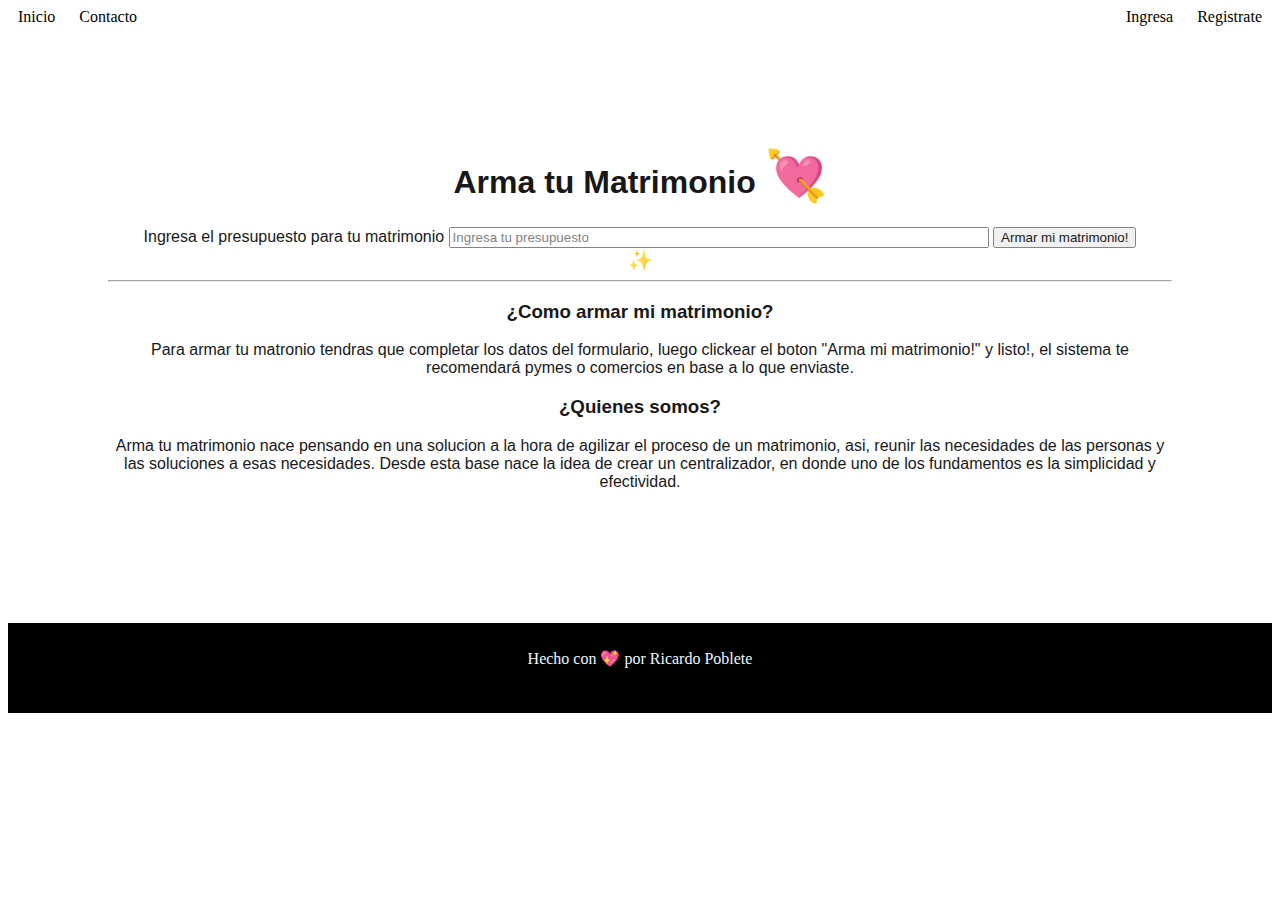
==== index.html @ b3614fac "Css animations added" ====
<!DOCTYPE html>
<html lang="en">
<head>
    <meta charset="UTF-8">
    <meta http-equiv="X-UA-Compatible" content="IE=edge">
    <meta name="viewport" content="width=device-width, initial-scale=1.0">
    <title>Arma tu Matrimonio</title>
    <link rel="stylesheet" href="assets/css/index.css">
    <link href="https://cdn.jsdelivr.net/npm/bootstrap@5.0.2/dist/css/bootstrap.min.css" rel="stylesheet" integrity="sha384-EVSTQN3/azprG1Anm3QDgpJLIm9Nao0Yz1ztcQTwFspd3yD65VohhpuuCOmLASjC" crossorigin="anonymous">

</head>
<body>

    <div class="col-12">
        <nav class="bg-light p-3">
            <a href="index.html">Inicio</a>
            <a href="assets/html/contact.html">Contacto</a>
            <div class="right">
                <a href="assets/html/login.html">Ingresa</a>
                <a href="assets/html/register.html">Registrate</a>
            </div>
        </nav>
    </div>

    
    <div class="container">
        <div class="row">
            <div class="col-12 col-md-12">
                <main class="bg-light main-size fade-in">
                    
                    
                    <h1>Arma tu Matrimonio <span style='font-size:50px;'>&#128152;</span></h1>
                    
                    <section>
                        <form id="form" action="#">
                            <label for="presupuesto">Ingresa el presupuesto para tu matrimonio</label>
                            <input placeholder="Ingresa tu presupuesto" style="width: 50%;" class="form-control mx-auto mt-4" type="number" name="presupuesto" id="presupuesto" >
                            <button id="crearBtn" class="submit btn btn-warning my-4">Armar mi matrimonio!</button> 
                        </form>

                        <span id="spinnerStatic" style='font-size:20px;'>&#10024;</span>
            
                    </section>

                    <hr>
            
                    <section class="mx-auto">
                        <div class="grow">
                            <h3>¿Como armar mi matrimonio?</h3>
                            <p>Para armar tu matronio tendras que completar los datos del formulario, luego clickear el boton "Arma mi matrimonio!" y listo!, el sistema te recomendará pymes o comercios en base a lo que enviaste.</p>
                        </div>
                        

                        <div class="grow">
                            <h3>¿Quienes somos?</h3>
                            <p>Arma tu matrimonio nace pensando en una solucion a la hora de agilizar el proceso de un matrimonio, asi, reunir las necesidades de las personas y las soluciones a esas necesidades.
                                Desde esta base nace la idea de crear un centralizador, en donde uno de los fundamentos es la simplicidad y efectividad. 
                            </p>
                        </div>
                        
                    </section>
            
                </main>
            </div>
        </div>
    </div>
    <footer>
        <p>Hecho con &#128150; por Ricardo Poblete</p>
    </footer>

    <script src="assets/js/main.js"></script>
    <script src="https://cdn.jsdelivr.net/npm/bootstrap@5.0.2/dist/js/bootstrap.bundle.min.js" integrity="sha384-MrcW6ZMFYlzcLA8Nl+NtUVF0sA7MsXsP1UyJoMp4YLEuNSfAP+JcXn/tWtIaxVXM" crossorigin="anonymous"></script>

</body>
</html>
---- assets/css/index.css ----
main{
    font-family: 'Trebuchet MS', 'Lucida Sans Unicode', 'Lucida Grande', 'Lucida Sans', Arial, sans-serif;
    text-align: center;
}

.right{
    float: right;
}

main{
    padding: 100px;
    margin: 0 auto;
}

nav a {
    padding: 10px;
    text-decoration: none;
}
body{
    background-image: url('../img/fondo.jpg');
    background-position: center;
    background-repeat: no-repeat;
    background-size: cover;
    
}

footer{
    text-align: center;
    color: aliceblue;
    background-color: black;
    height: 10vh;
    margin: 0 auto;
    line-height:8vh;
}
main:not(p,h1,h2,h3,h4,h5){
    opacity: 0.9;
}
.custom_size{
    width: 50%;
}
.main{
    min-height:100vh;
    max-height:100vh;
}
nav a {
    color: black;
}
nav a:hover{
    color: #FAC119;
}

.fade-in {
	animation: fadeIn 2s;
  	opacity: 0.9;
}

@keyframes fadeIn {
  from {
  	opacity: 0;
  }
  to {
 	opacity: 0.9;
  }
}


@media (max-width: 600px) {
    input{
        width: 100%;
    }
        
  }

main{
  overflow-y: hidden;
}
.spinner {
  animation: loader 0.5s infinite;
  display: flex;
  justify-content: center;
  align-items: center;
}


@keyframes loader {
  0% {
    rotate: 0deg;
  }
  50%{
    font-size: 22px;
  }

  100% {
    rotate: 360deg;
  }
}

.fade-out {
	animation: fadeOut 0.5s;
  	opacity: 0;
}

@keyframes fadeOut {
  from {
  	opacity: 1;
  }
  to {
 	opacity: 0;
  }
}

.grow { transition: all .2s ease-in-out; }
.grow:hover { transform: scale(1.1); }
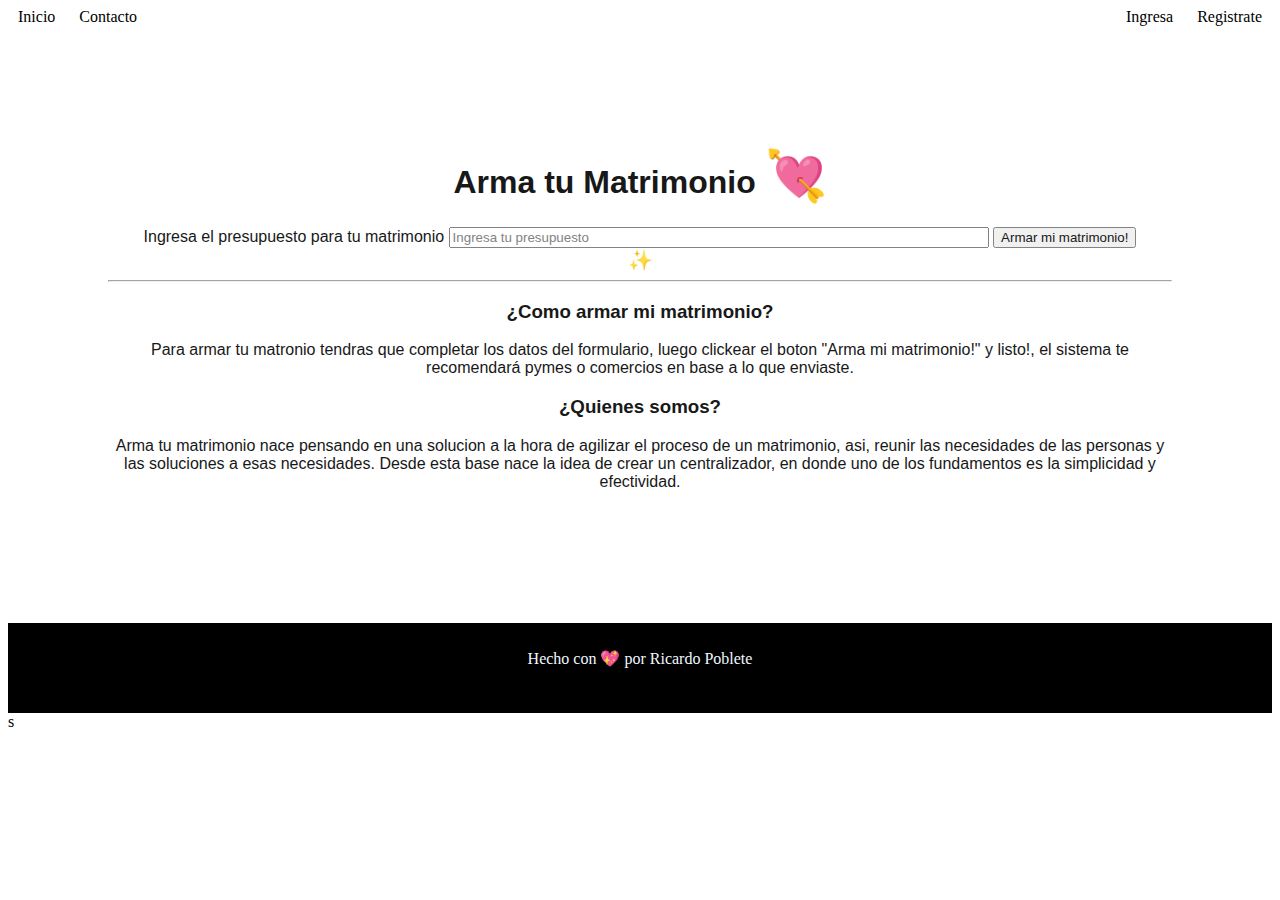
==== commit 227b33fd: "Jquery syntax" ====
--- a/index.html
+++ b/index.html
@@ -68,8 +68,9 @@
         <p>Hecho con &#128150; por Ricardo Poblete</p>
     </footer>
 
+    <script src="https://code.jquery.com/jquery-3.6.3.js" integrity="sha256-nQLuAZGRRcILA+6dMBOvcRh5Pe310sBpanc6+QBmyVM=" crossorigin="anonymous"></script>
     <script src="assets/js/main.js"></script>
-    <script src="https://cdn.jsdelivr.net/npm/bootstrap@5.0.2/dist/js/bootstrap.bundle.min.js" integrity="sha384-MrcW6ZMFYlzcLA8Nl+NtUVF0sA7MsXsP1UyJoMp4YLEuNSfAP+JcXn/tWtIaxVXM" crossorigin="anonymous"></script>
+    <script src="https://code.jquery.com/jquery-3.6.3.min.js" integrity="sha256-pvPw+upLPUjgMXY0G+8O0xUf+/Im1MZjXxxgOcBQBXU=" crossorigin="anonymous"></script>s
 
 </body>
 </html>